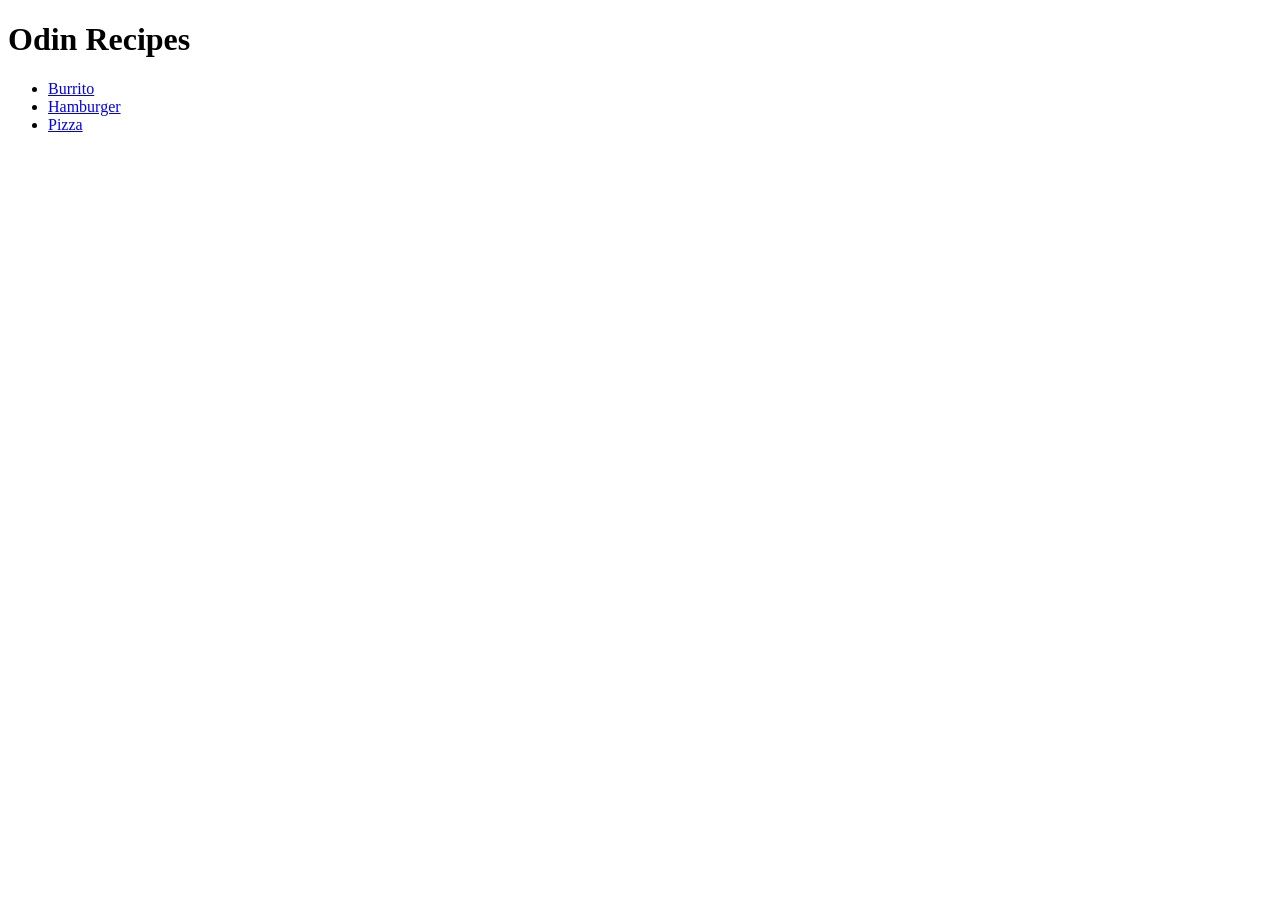
==== index.html @ 46c8cbc5 "Make index.html" ====
<!DOCTYPE html>
<html lang="en">

<head>
    <meta charset="UTF-8">
    <meta name="viewport" content="width=device-width, initial-scale=1.0">
    <title>Odin Recipes</title>
</head>

<body>
    <h1>Odin Recipes</h1>
    <ul>
        <li>
            <a href="recipes/burrito.html">Burrito</a>
        </li>
        <li>
            <a href="recipes/hamburger.html">Hamburger</a>
        </li>
        <li>
            <a href="recipes/pizza.html">Pizza</a>
        </li>
    </ul>
</body>

</html>
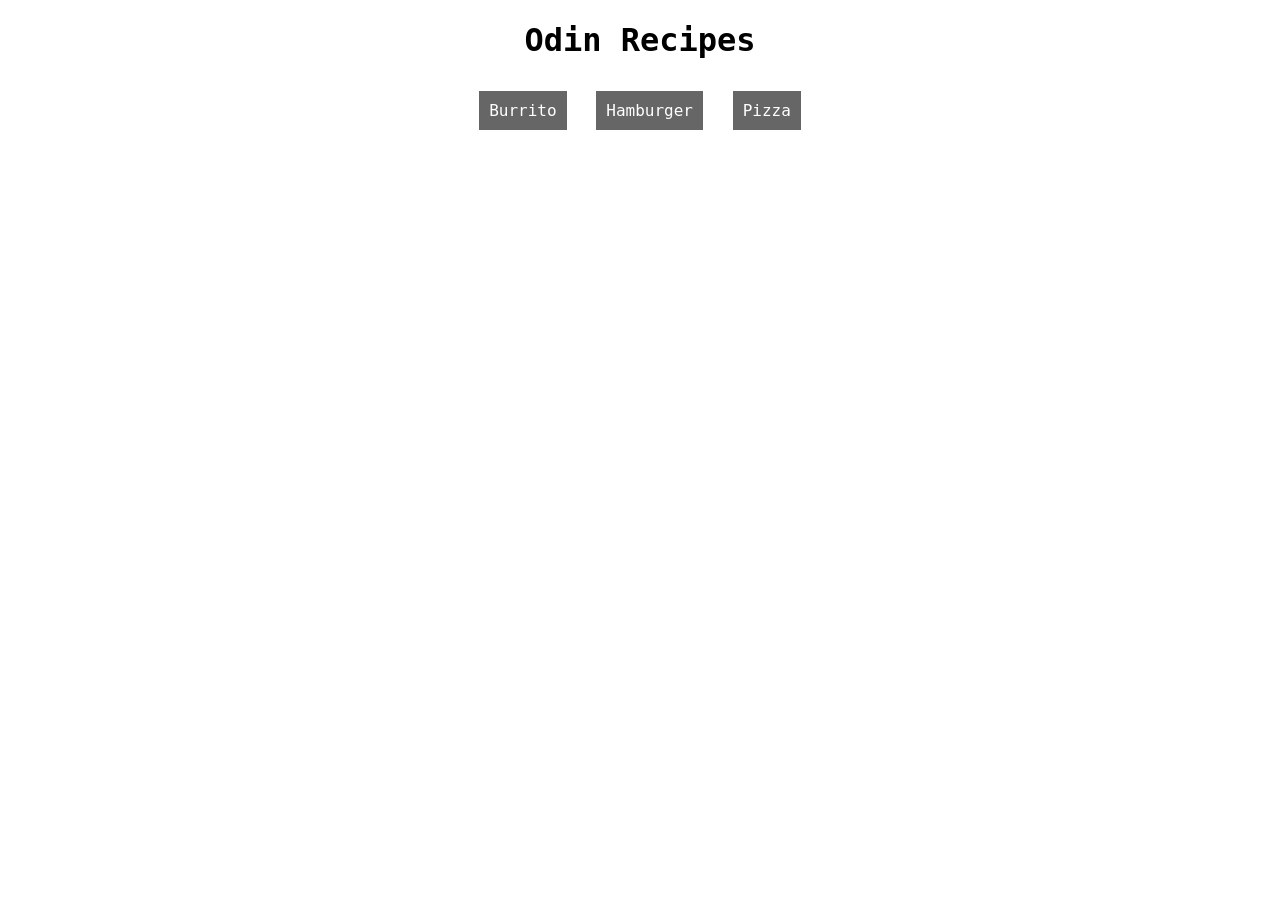
==== commit 7488dbc3: "Add CSS Create styles.css, create link in every page and add minimal styling" ====
--- a/index.html
+++ b/index.html
@@ -4,19 +4,20 @@
 <head>
     <meta charset="UTF-8">
     <meta name="viewport" content="width=device-width, initial-scale=1.0">
+    <link rel="stylesheet" href="styles.css">
     <title>Odin Recipes</title>
 </head>
 
 <body>
     <h1>Odin Recipes</h1>
-    <ul>
-        <li>
+    <ul class="recipes">
+        <li class="recipe">
             <a href="recipes/burrito.html">Burrito</a>
         </li>
-        <li>
+        <li class="recipe">
             <a href="recipes/hamburger.html">Hamburger</a>
         </li>
-        <li>
+        <li class="recipe">
             <a href="recipes/pizza.html">Pizza</a>
         </li>
     </ul>
--- a/styles.css
+++ b/styles.css
@@ -0,0 +1,55 @@
+body {
+    box-sizing: border-box;
+    font-family: "Monaco", monospace;
+    text-align: center;
+    width: 50%;
+    margin: 0px auto;
+}
+
+h1 {
+    text-align: center;
+}
+
+h2 {
+    display: inline-block;
+    padding: 10px;
+    background-color: #999;
+}
+
+h3 {
+    display: inline-block;
+    padding: 5px;
+    background-color: #ccc;
+}
+
+ul {
+    list-style-type: none;
+    text-align: center;
+    padding: 0px;
+}
+
+.recipe {
+    display: inline-block;
+    background-color: #666;
+    margin: 10px;
+    padding: 10px;
+}
+
+a {
+    color: white;
+    text-decoration: none;
+}
+
+a:hover {
+    text-decoration: underline;
+}
+
+.back {
+    color:#666;
+    font-size: 24px;
+}
+
+img {
+    display: block;
+    margin: auto;
+}
